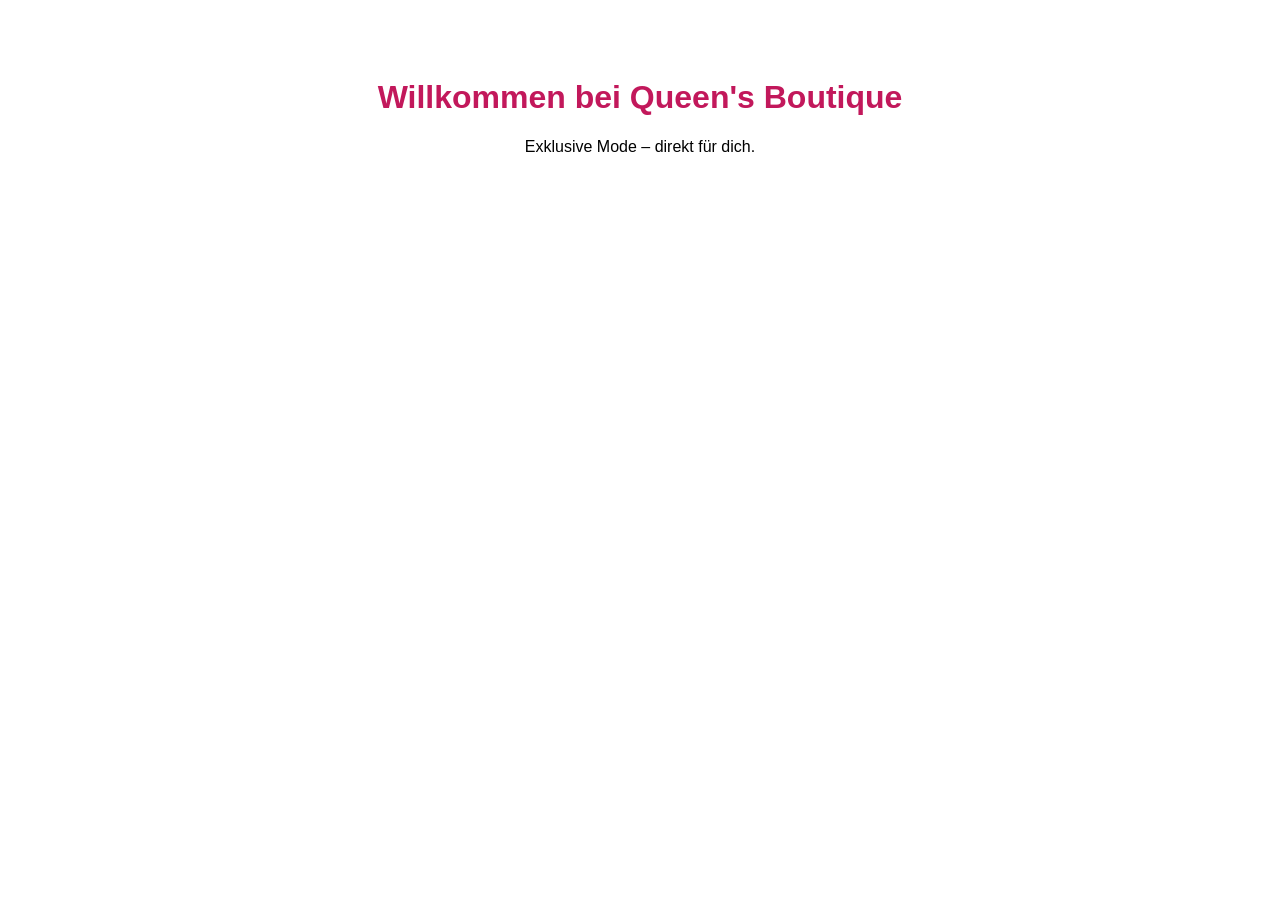
==== public/index.html @ 967aa236 "Serve minimal public site" ====
<!DOCTYPE html><html><head><meta charset='UTF-8'><title>Queen's Boutique</title><link rel='stylesheet' href='style.css'></head><body><h1>Willkommen bei Queen's Boutique</h1><p>Exklusive Mode – direkt für dich.</p></body></html>
---- public/style.css ----
body { font-family: Arial; text-align: center; padding: 50px; } h1 { color: #c2185b; }
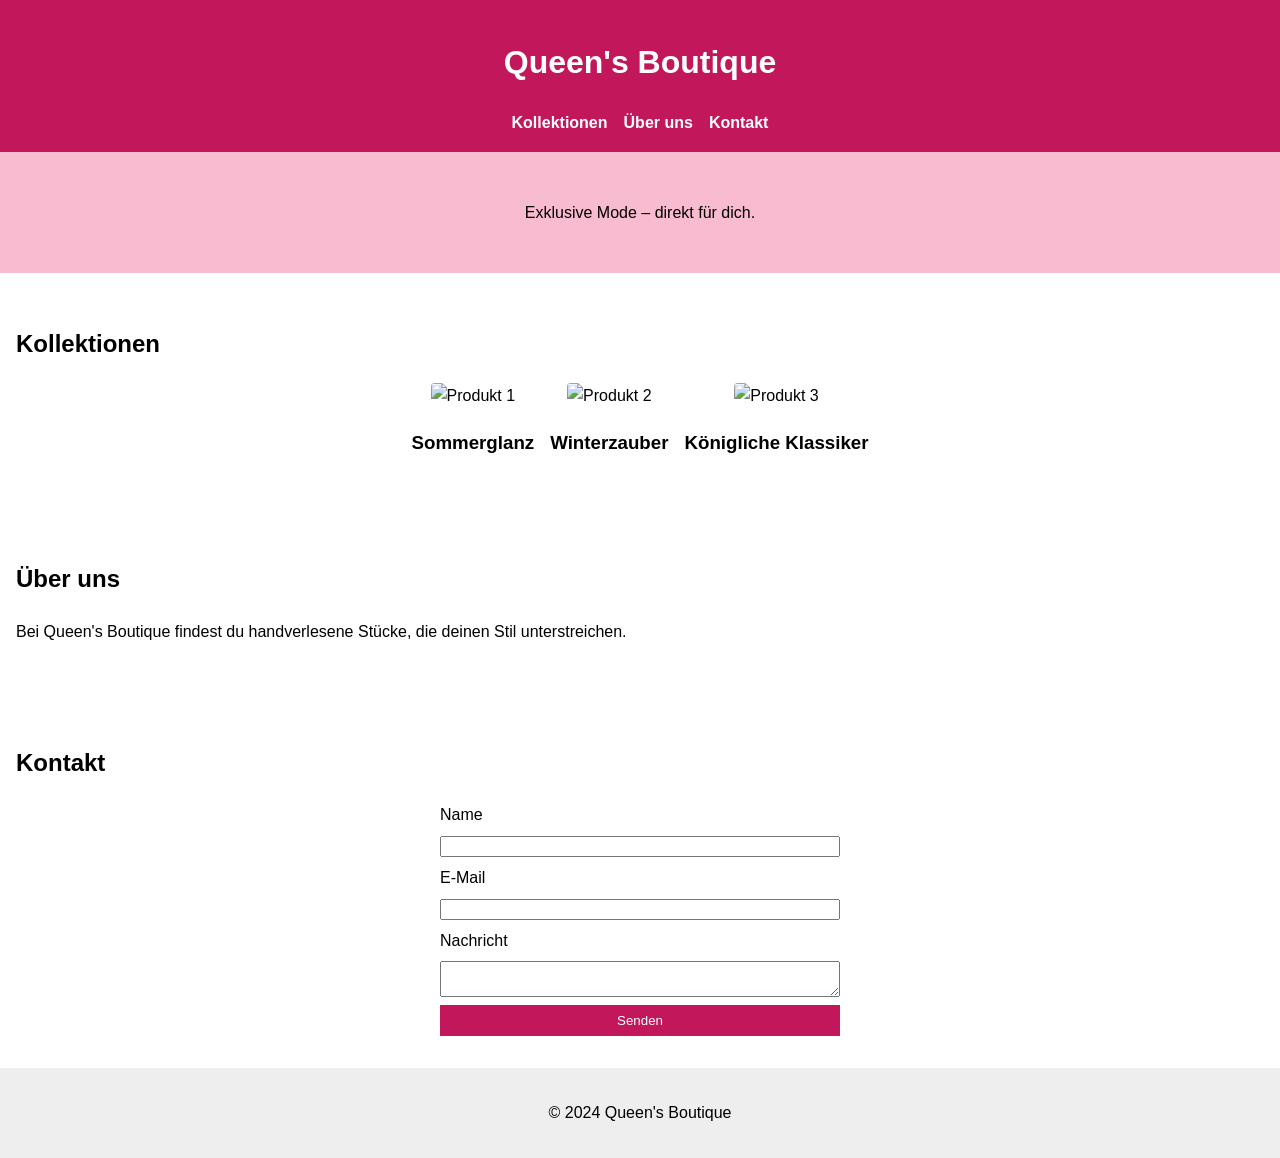
==== commit 6c3ad75e: "feat: expand queens boutique site" ====
--- a/public/index.html
+++ b/public/index.html
@@ -1 +1,66 @@
-<!DOCTYPE html><html><head><meta charset='UTF-8'><title>Queen's Boutique</title><link rel='stylesheet' href='style.css'></head><body><h1>Willkommen bei Queen's Boutique</h1><p>Exklusive Mode – direkt für dich.</p></body></html>
+<!DOCTYPE html>
+<html lang="de">
+<head>
+  <meta charset="UTF-8">
+  <meta name="viewport" content="width=device-width, initial-scale=1">
+  <title>Queen's Boutique</title>
+  <link rel="stylesheet" href="style.css">
+</head>
+<body>
+  <header>
+    <h1>Queen's Boutique</h1>
+    <nav class="nav">
+      <a href="#collections">Kollektionen</a>
+      <a href="#about">Über uns</a>
+      <a href="#contact">Kontakt</a>
+    </nav>
+  </header>
+
+  <section class="hero">
+    <p>Exklusive Mode – direkt für dich.</p>
+  </section>
+
+  <section id="collections">
+    <h2>Kollektionen</h2>
+    <div class="products">
+      <div class="product-card">
+        <img src="https://via.placeholder.com/200" alt="Produkt 1">
+        <h3>Sommerglanz</h3>
+      </div>
+      <div class="product-card">
+        <img src="https://via.placeholder.com/200" alt="Produkt 2">
+        <h3>Winterzauber</h3>
+      </div>
+      <div class="product-card">
+        <img src="https://via.placeholder.com/200" alt="Produkt 3">
+        <h3>Königliche Klassiker</h3>
+      </div>
+    </div>
+  </section>
+
+  <section id="about">
+    <h2>Über uns</h2>
+    <p>Bei Queen's Boutique findest du handverlesene Stücke, die deinen Stil unterstreichen.</p>
+  </section>
+
+  <section id="contact">
+    <h2>Kontakt</h2>
+    <form>
+      <label for="name">Name</label>
+      <input type="text" id="name" name="name" required>
+
+      <label for="email">E-Mail</label>
+      <input type="email" id="email" name="email" required>
+
+      <label for="message">Nachricht</label>
+      <textarea id="message" name="message"></textarea>
+
+      <button type="submit">Senden</button>
+    </form>
+  </section>
+
+  <footer>
+    <p>&copy; 2024 Queen's Boutique</p>
+  </footer>
+</body>
+</html>
--- a/public/style.css
+++ b/public/style.css
@@ -1 +1,77 @@
-body { font-family: Arial; text-align: center; padding: 50px; } h1 { color: #c2185b; }
+body {
+  font-family: Arial, sans-serif;
+  margin: 0;
+  line-height: 1.6;
+}
+
+header {
+  background: #c2185b;
+  color: #fff;
+  text-align: center;
+  padding: 1rem 0;
+}
+
+.nav {
+  display: flex;
+  justify-content: center;
+  gap: 1rem;
+  margin-top: 0.5rem;
+}
+
+.nav a {
+  color: #fff;
+  text-decoration: none;
+  font-weight: bold;
+}
+
+.hero {
+  background: #f8bbd0;
+  text-align: center;
+  padding: 2rem 1rem;
+}
+
+section {
+  padding: 2rem 1rem;
+}
+
+.products {
+  display: flex;
+  flex-wrap: wrap;
+  justify-content: center;
+  gap: 1rem;
+}
+
+.product-card {
+  text-align: center;
+}
+
+.product-card img {
+  max-width: 100%;
+  border-radius: 4px;
+}
+
+form {
+  display: flex;
+  flex-direction: column;
+  max-width: 400px;
+  margin: 0 auto;
+  gap: 0.5rem;
+}
+
+button {
+  background: #c2185b;
+  color: #fff;
+  border: none;
+  padding: 0.5rem 1rem;
+  cursor: pointer;
+}
+
+button:hover {
+  background: #8c1341;
+}
+
+footer {
+  text-align: center;
+  background: #eee;
+  padding: 1rem;
+}
